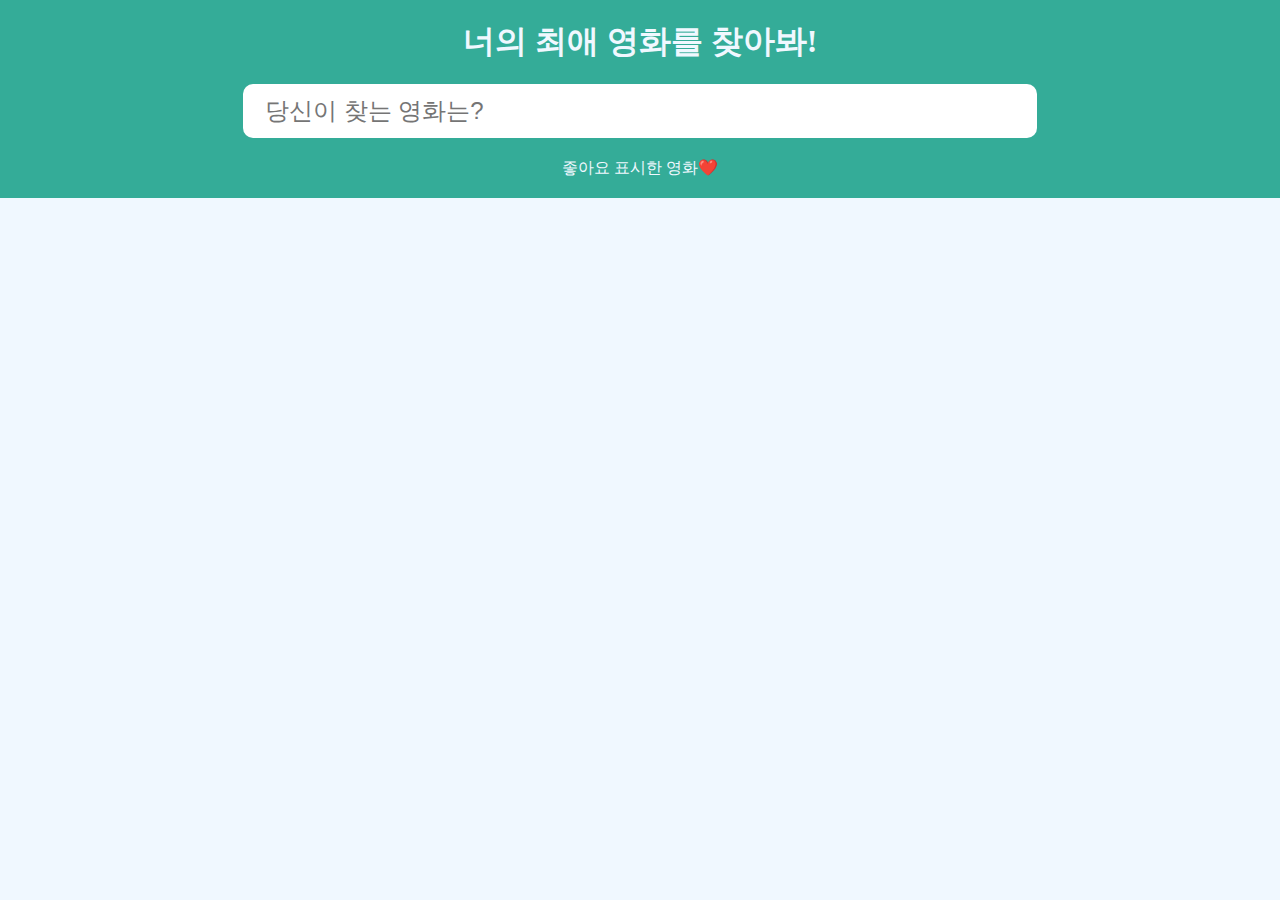
==== index.html @ b8f4ae00 "docs: main.html -> index.html로 수정. 배포를 위함" ====
<!DOCTYPE html>
<html lang="ko">

<head>
    <meta charset="UTF-8">
    <meta name="viewport" content="width=device-width, initial-scale=1.0">
    <title>Document</title>
    <link rel="stylesheet" href="./css/main.css">
</head>

<body>
    <header>
        <h1 class="main-title">너의 최애 영화를 찾아봐!</h1>
        <input type="text" class="movie-search-input" id="movie-search-input" placeholder="당신이 찾는 영화는?">
        <button class="movie-liked">좋아요 표시한 영화❤️</button>
    </header>
    <section>
        <div class="movie-modal"></div>
        <div class="movie-container"></div>
    </section>
</body>
<script type="module" src="./js/main.js"></script>

</html>
---- css/main.css ----
body {
    margin: 0;
    background: aliceblue;
}

/* ============== 헤더 ================ */
header {
    background-color: rgb(52, 172, 152);
    display: grid;
    place-content: center;
}

h1 {
    margin: 0;
    text-align: center;
    margin: 20px 0;
    color: aliceblue;
    cursor: pointer;
    width: 1000px;
}

.movie-search-input {
    width: 75%;
    height: 50px;
    font-size: x-large;
    padding: 0 20px;
    border-radius: 10px;
    border-color: transparent;
    margin: auto;
}

@media(max-width:720px) {
    .movie-search-input {
        width: 40%;
    }
}

.movie-search-input:focus {
    outline: none;
}

.movie-liked {
    width: 250px;
    height: 40px;
    margin: 10px 0;
    color: aliceblue;
    background-color: transparent;
    border: transparent;
    border-radius: 20px;
    font-size: medium;
    justify-self: center;
}

.movie-liked:hover {
    background-color: rgb(61, 196, 173);
    cursor: pointer;
}

/* =========== 영화 목록 ============= */
:root {
    --card-width: 220px;
}

.movie-container {
    background-color: aliceblue;
    display: grid;
    justify-content: center;
    align-content: center;
    grid-template-columns: repeat(auto-fill, var(--card-width));
    gap: 10px;
    padding: 10px;
}

.movie-container>.movie-card {
    background-color: rgb(255, 255, 255);
    box-shadow: 0px 0px 5px rgb(190, 190, 190);
    border-radius: 10px;
    height: 440px;
    transition: all 0.5s;
}

.movie-card:hover {
    box-shadow: 0px 0px 10px rgb(126, 126, 126);
}

.movie-poster {
    width: var(--card-width);
    height: 330px;
    background-position: center;
    border-radius: 10px;
}

.movie-title {
    margin: 5px 10px;
    font-size: large;
    font-weight: bold;
}

.movie-rating {
    margin: 0 10px 10px 10px;
    font-size: small;
    color: rgb(97, 97, 97);
}

.movie-card {
    position: relative;
}

.movie-card-liked {
    display: none;
    position: absolute;
    right: 10px;
    bottom: 10px;
    font-size: x-large;
    cursor: default;
}

.movie-card-liked.visible {
    display: block;
}

/* ============= 모달 팝업 ============= */
.movie-modal.visible {
    display: grid;
    place-content: center;
    z-index: 1;
}

.movie-modal {
    display: none;
    position: fixed;
    top: 0;
    left: 0;
    width: 100%;
    height: 100%;
    
    background: rgba(0, 0, 0, 0.4);
}

.movie-modal .movie-modal-body {
    display: grid;
    position: relative;
    grid-template-areas: 
    'poster details'
    'poster footer';
    grid-template-columns: 2fr 3fr;
    grid-template-rows: 4fr 1fr;
    gap: 20px;
    width: 800px;
    height: 430px;
    padding: 20px 10px 20px 20px;
    background: rgb(255, 255, 255);
    border-radius: 10px;
    margin: 20px 0;
}

.movie-modal .movie-modal-body .modal-poster {
    grid-area: poster;
}

.modal-poster img {
    height: 430px;
}

.movie-modal .movie-modal-body .modal-details {
    grid-area: details;
    overflow-y: scroll;
    overflow-x: hidden;
    padding: 0 20px 0 0;
}
.movie-modal .movie-modal-body .modal-footer {
    grid-area: footer;
}

.modal-details::-webkit-scrollbar {
    width: 10px;
}
.modal-details::-webkit-scrollbar-thumb {
    background: rgb(52, 172, 152);
    border-radius: 10px;
}
.modal-details::-webkit-scrollbar-track {
    background: rgb(159, 214, 205);
    border-radius: 10px;
}

.modal-details #modal-title {
    font-size: xx-large;
    font-weight: bold;
    color: rgb(52, 172, 152);
    margin-bottom: 10px;
}

.modal-details #modal-overview {
    line-height: 2;
}

.modal-footer {
    align-content: space-evenly;
    font-weight: bold;
    color: rgb(52, 172, 152);
}

.modal-footer #modal-date {
    margin-bottom: 8px;
}

.modal-footer .close-btn {
    position: absolute;
    right: 10px;
    bottom: 10px;
    background-color: rgb(52, 172, 152);
    border: none;
    border-radius: 5px;
    color: #fff;
    cursor: pointer;
    width: 24px;
    height: 24px;
    padding-bottom: 2px;
}

.modal-footer .like-btn {
    position: absolute;
    right: 50px;
    bottom: 37px;
    width: 240px;
    height: 50px;
    padding-left: 20px;
    border-radius: 25px;
    border: none;
    font-size: x-large;
    background: rgb(195, 241, 234);;
    color: rgb(19, 105, 91);
}

.like-btn.liked {
    background: rgb(52, 172, 152);
    color: aliceblue;
}

.modal-footer .like-btn:hover {
    background: rgb(159, 214, 205);
    cursor: pointer;
}

.modal-footer .like-btn.liked:hover {
    background: rgb(59, 189, 167);
    cursor: pointer;
}

/* ============= 좋아요 목록 ============== */
.empty-list {
    position: absolute;
    top: 60%;
    left: 50%;
    transform: translate(-50%, -50%);
    font-size: x-large;
    color: rgb(52, 172, 152);
}
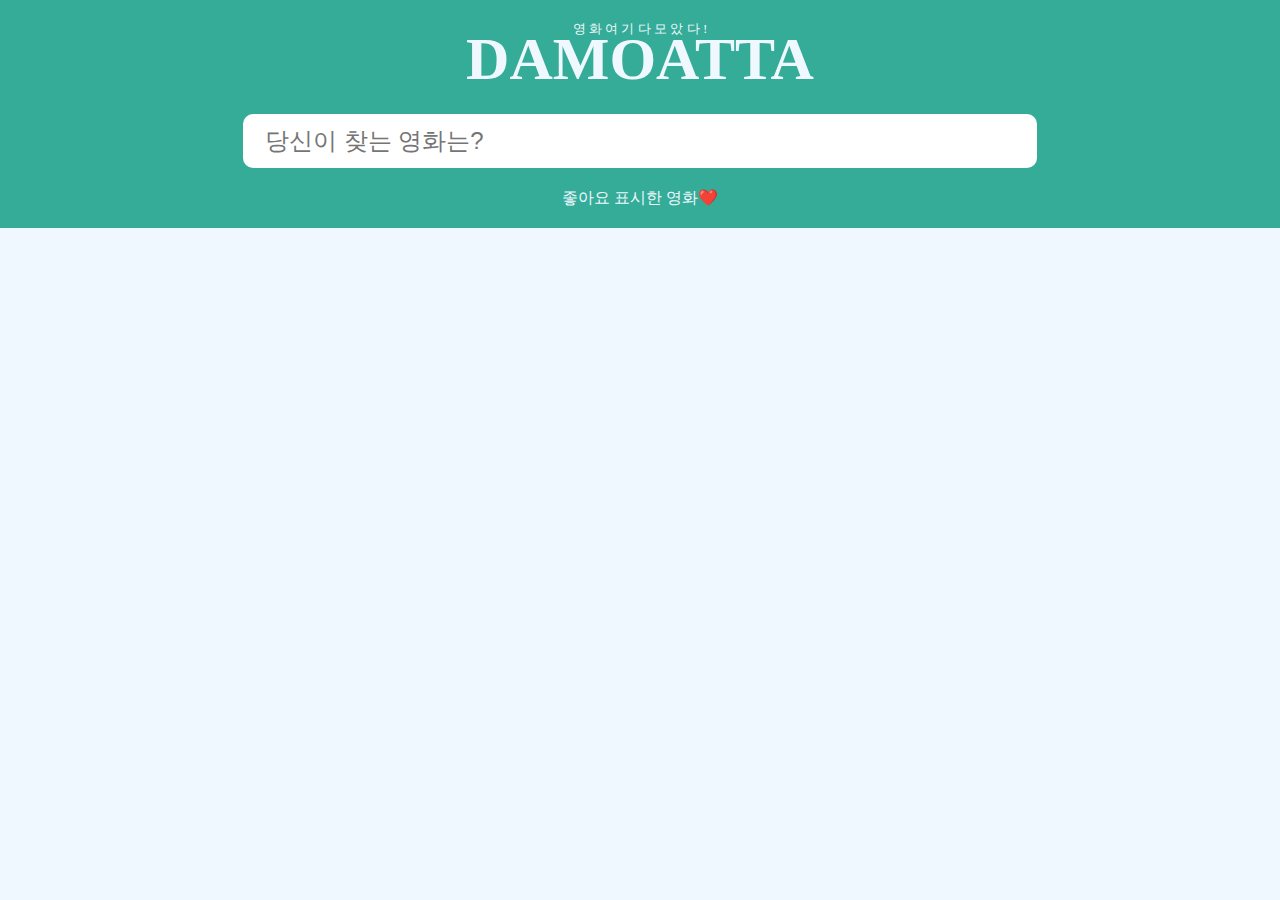
==== commit cc396150: "design: 타이틀 디자인 변경" ====
--- a/index.html
+++ b/index.html
@@ -4,13 +4,16 @@
 <head>
     <meta charset="UTF-8">
     <meta name="viewport" content="width=device-width, initial-scale=1.0">
-    <title>Document</title>
+    <title>DAMOATTA 영화 여기 다모았다!</title>
     <link rel="stylesheet" href="./css/main.css">
 </head>
 
 <body>
     <header>
-        <h1 class="main-title">너의 최애 영화를 찾아봐!</h1>
+        <div>
+            <h5 class="sub-title">영 화 여 기 다 모 았 다 !</h5>
+            <h1 class="main-title">DAMOATTA</h1>
+        </div>
         <input type="text" class="movie-search-input" id="movie-search-input" placeholder="당신이 찾는 영화는?">
         <button class="movie-liked">좋아요 표시한 영화❤️</button>
     </header>
--- a/css/main.css
+++ b/css/main.css
@@ -13,10 +13,22 @@
 h1 {
     margin: 0;
     text-align: center;
-    margin: 20px 0;
+    margin: 25px 0 20px 0;
     color: aliceblue;
     cursor: pointer;
     width: 1000px;
+    font-size: 60px;
+}
+
+h5 {
+    position: absolute;
+    left: 50%;
+    transform: translate(-50%);
+    text-align: center;
+    margin: 20px 0 0 0;
+    color: aliceblue;
+    font-weight: 500;
+    cursor: default;
 }
 
 .movie-search-input {
@@ -133,7 +145,6 @@
     left: 0;
     width: 100%;
     height: 100%;
-    
     background: rgba(0, 0, 0, 0.4);
 }
 
